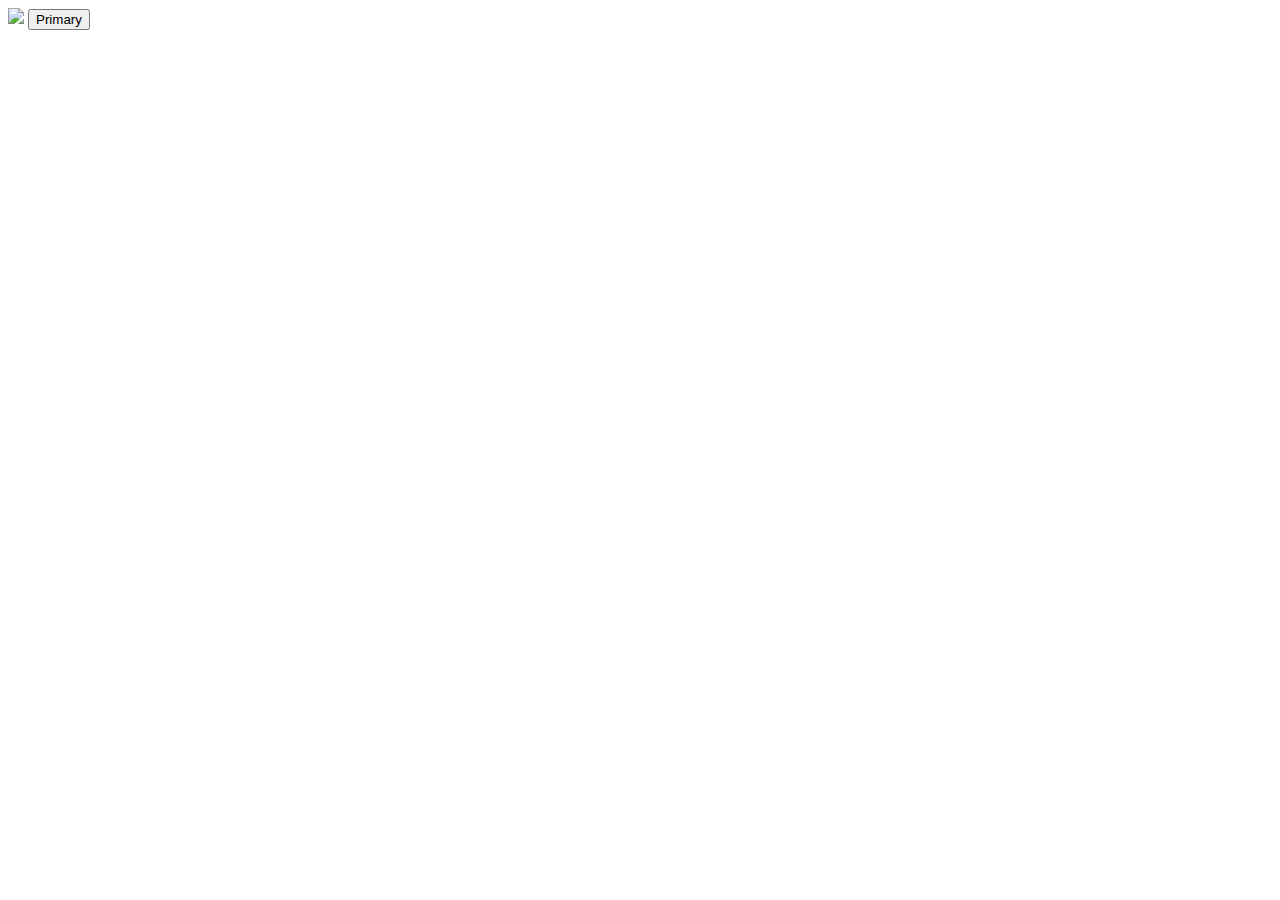
==== index.html @ 12a14e7a "test" ====
<!DOCTYPE html>
<html lang="en-US">

<head>
    <meta charset="UTF-8">
    <meta name="viewport" content="width=device-width, initial-scale=1">
    <title>Project 2</title>
    <link rel="stylesheet" href="https://stackpath.bootstrapcdn.com/bootstrap/4.2.1/css/bootstrap.min.css" integrity="sha384-GJzZqFGwb1QTTN6wy59ffF1BuGJpLSa9DkKMp0DgiMDm4iYMj70gZWKYbI706tWS" crossorigin="anonymous">

</head>
<body>
<div>
 <img src="discovery1/1.png"></img>
 <button type="button" class="btn btn-primary" onclick="window.location.href='home.html'">Primary</button>
</div>
</body>
<script src="https://code.jquery.com/jquery-3.3.1.slim.min.js" integrity="sha384-q8i/X+965DzO0rT7abK41JStQIAqVgRVzpbzo5smXKp4YfRvH+8abtTE1Pi6jizo" crossorigin="anonymous"></script>
<script src="https://cdnjs.cloudflare.com/ajax/libs/popper.js/1.14.6/umd/popper.min.js" integrity="sha384-wHAiFfRlMFy6i5SRaxvfOCifBUQy1xHdJ/yoi7FRNXMRBu5WHdZYu1hA6ZOblgut" crossorigin="anonymous"></script>
<script src="https://stackpath.bootstrapcdn.com/bootstrap/4.2.1/js/bootstrap.min.js" integrity="sha384-B0UglyR+jN6CkvvICOB2joaf5I4l3gm9GU6Hc1og6Ls7i6U/mkkaduKaBhlAXv9k" crossorigin="anonymous"></script>
</html>
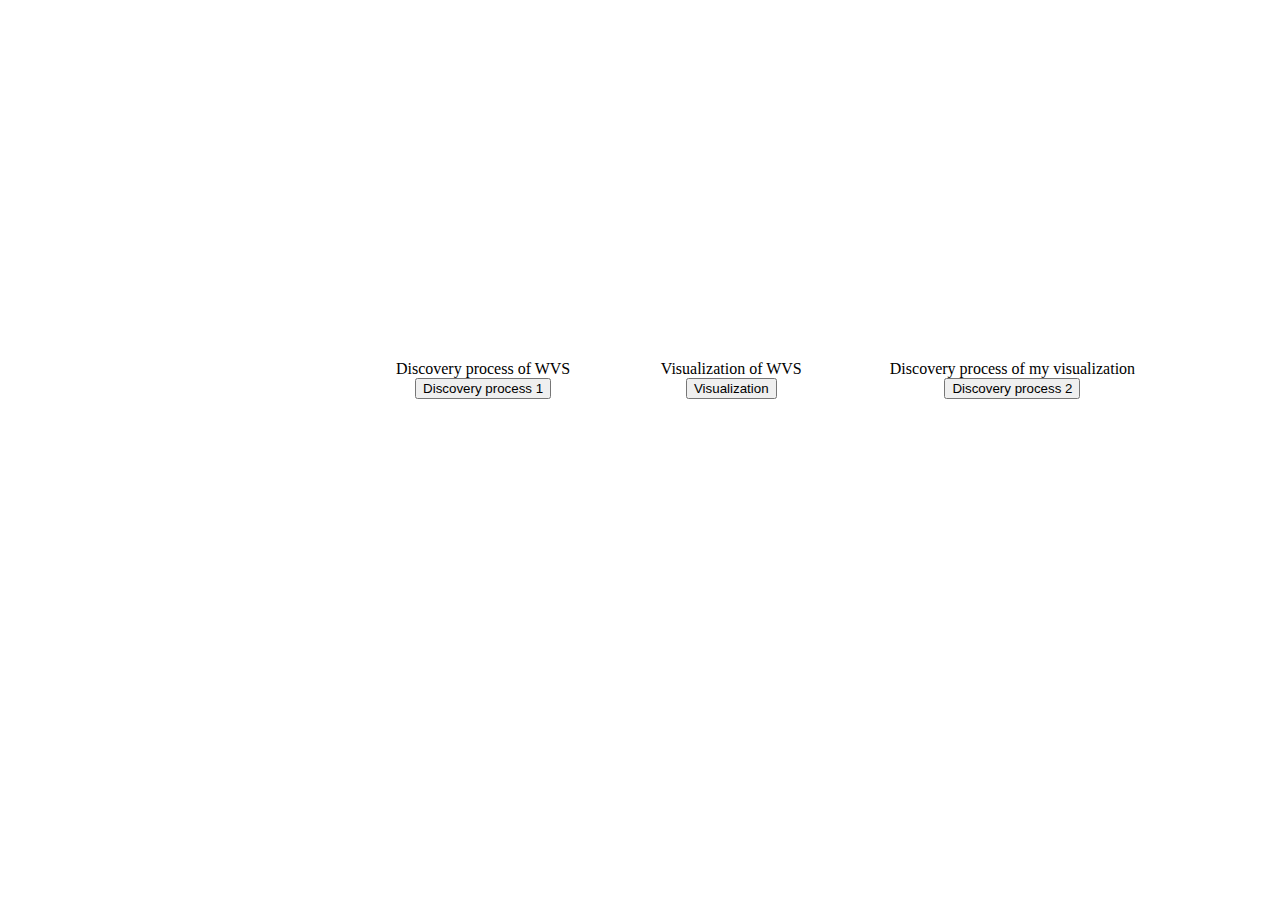
==== commit e48f5b04: "more done" ====
--- a/index.html
+++ b/index.html
@@ -6,12 +6,22 @@
     <meta name="viewport" content="width=device-width, initial-scale=1">
     <title>Project 2</title>
     <link rel="stylesheet" href="https://stackpath.bootstrapcdn.com/bootstrap/4.2.1/css/bootstrap.min.css" integrity="sha384-GJzZqFGwb1QTTN6wy59ffF1BuGJpLSa9DkKMp0DgiMDm4iYMj70gZWKYbI706tWS" crossorigin="anonymous">
-
+    <link rel="stylesheet" href="styles.css">
 </head>
 <body>
+<div class="main">
+  <div>
+ <div>Discovery process of WVS</div>
+ <button type="button" class="btn btn-primary" onclick="window.location.href='discovery1.html'">Discovery process 1</button>
+</div>
 <div>
- <img src="discovery1/1.png"></img>
- <button type="button" class="btn btn-primary" onclick="window.location.href='home.html'">Primary</button>
+ <div>Visualization of WVS</div>
+ <button type="button" class="btn btn-primary" onclick="window.location.href='home.html'">Visualization</button>
+</div>
+<div>
+ <div>Discovery process of my visualization</div>
+ <button type="button" class="btn btn-primary" onclick="window.location.href='home.html'">Discovery process 2</button>
+</div>
 </div>
 </body>
 <script src="https://code.jquery.com/jquery-3.3.1.slim.min.js" integrity="sha384-q8i/X+965DzO0rT7abK41JStQIAqVgRVzpbzo5smXKp4YfRvH+8abtTE1Pi6jizo" crossorigin="anonymous"></script>
--- a/styles.css
+++ b/styles.css
@@ -0,0 +1,37 @@
+.main {
+    position: absolute;
+    top:40%;
+    left: 30%;
+    display: grid; 
+    grid-template-columns: 30% 30% 40%;
+    grid-column-gap: 50px;
+    text-align: center;
+}
+
+.process1 {
+    padding-left: 30%;    
+    display: grid;
+    grid-template-rows: repeat(auto-fill, minmax(200px,1fr));
+    grid-row-gap: 70px;
+    border-radius: 10px;
+}
+
+.waves {
+    float: right;
+    padding-right: 10%;
+}
+
+.waves2 {
+    float: right;
+    padding-right: 20%;
+    padding-top: 5%;
+}
+
+.listpadd {
+    padding-bottom: 100px;
+}
+
+.bar {
+    position: fixed;
+    top: 0;
+}